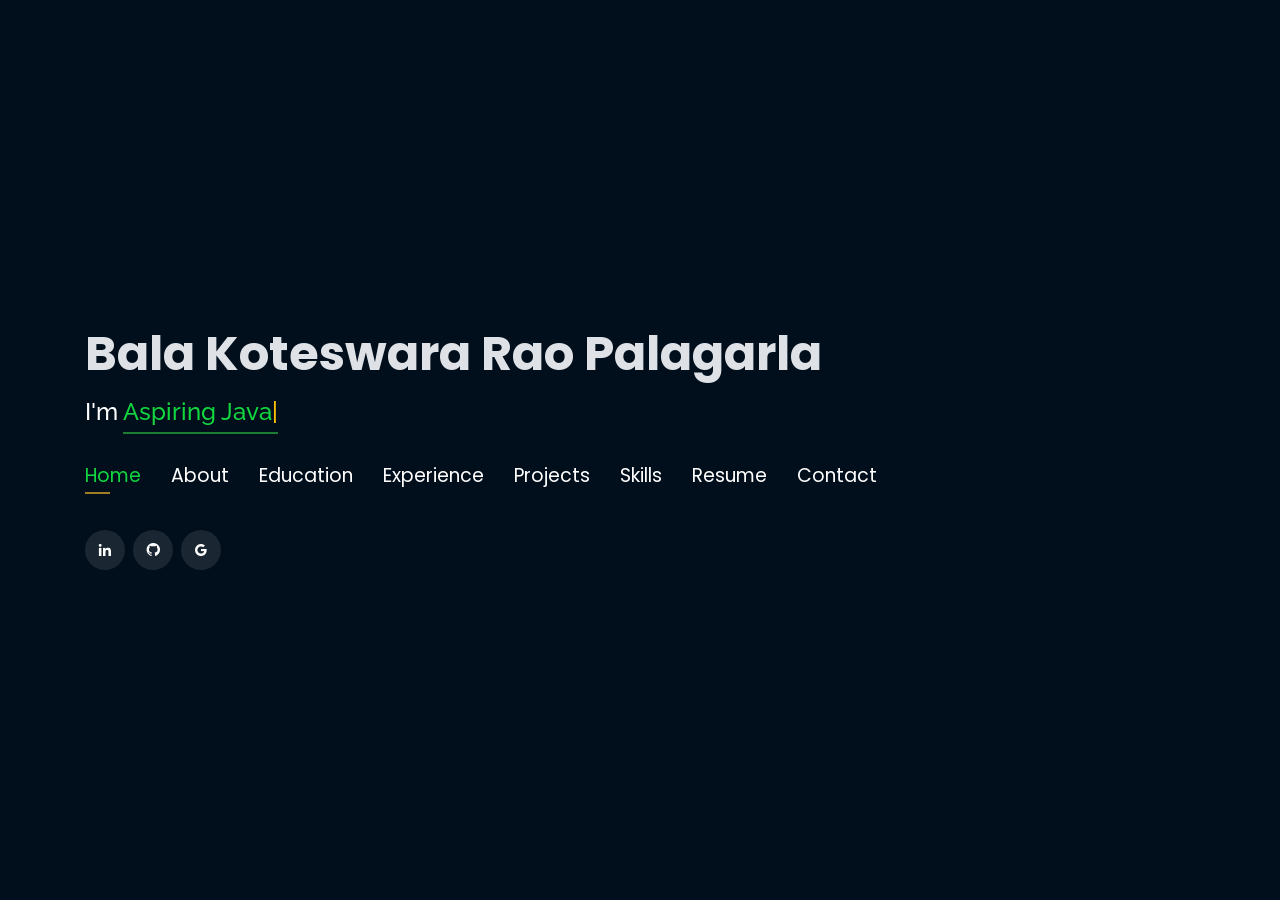
==== index.html @ b9db19ae "Initial commit - Clean version without old contributors" ====
<!DOCTYPE html>
<html lang="en">

<head>
  <!-- Google Tag Manager -->
  <script>(function(w,d,s,l,i){w[l]=w[l]||[];w[l].push({'gtm.start':
  new Date().getTime(),event:'gtm.js'});var f=d.getElementsByTagName(s)[0],
  j=d.createElement(s),dl=l!='dataLayer'?'&l='+l:'';j.async=true;j.src=
  'https://www.googletagmanager.com/gtm.js?id='+i+dl;f.parentNode.insertBefore(j,f);
  })(window,document,'script','dataLayer','GTM-5BB8W2X');</script>
  <!-- End Google Tag Manager -->
  <link rel="icon" type="image/png" href="/favicon.png"/>
  <meta charset="utf-8">
  <meta content="width=device-width, initial-scale=1.0" name="viewport">

  <title>Personal Portfolio</title>
  <meta content="" name="descriptison">
  <meta content="" name="keywords">

  <!-- Google Fonts -->
  <link href="https://fonts.googleapis.com/css?family=Open+Sans:300,300i,400,400i,600,600i,700,700i|Raleway:300,300i,400,400i,500,500i,600,600i,700,700i|Poppins:300,300i,400,400i,500,500i,600,600i,700,700i" rel="stylesheet">

  <!-- Vendor CSS Files -->
  <link href="assets/vendor/bootstrap/css/bootstrap.min.css" rel="stylesheet">
  <link href="assets/vendor/icofont/icofont.min.css" rel="stylesheet">
  <link href="assets/vendor/remixicon/remixicon.css" rel="stylesheet">
  <link href="assets/vendor/owl.carousel/assets/owl.carousel.min.css" rel="stylesheet">
  <link href="assets/vendor/boxicons/css/boxicons.min.css" rel="stylesheet">
  <link href="assets/vendor/venobox/venobox.css" rel="stylesheet">

  <!-- Template Main CSS File -->
  <link href="assets/css/style.css" rel="stylesheet">


  <!-- Global site tag (gtag.js) - Google Analytics -->
  <script async src="https://www.googletagmanager.com/gtag/js?id=UA-169007209-3"></script>
  <script>
    window.dataLayer = window.dataLayer || [];
    function gtag(){dataLayer.push(arguments);}
    gtag('js', new Date());

    gtag('config', 'UA-169007209-3');
  </script>



  <!-- =======================================================
  * Template Name: Personal - v2.1.0
  * Template URL: https://bootstrapmade.com/personal-free-resume-bootstrap-template/
  * Author: BootstrapMade.com
  * License: https://bootstrapmade.com/license/
  ======================================================== -->
</head>

<body>
  
  <!-- Google Tag Manager (noscript) -->
  <noscript><iframe src="https://www.googletagmanager.com/ns.html?id=GTM-5BB8W2X"
  height="0" width="0" style="display:none;visibility:hidden"></iframe></noscript>
  <!-- End Google Tag Manager (noscript) -->
  <!-- ======= Header ======= -->
  <header id="header" class="header-tops">

    <div class="container">

      <h1><a href="index.html">Bala Koteswara Rao Palagarla</a></h1>
      <h2 style="color:#fff">I'm <span class="typing" style="color:#12D640"></span></h2>
      <nav class="nav-menu d-none d-lg-block">
        <ul>
          <li class="active"><a href="#header"> <span>Home</span></a></li>
          <li><a href="#about"><span>About</span></a></li>
          <li><a href="#education"> <span>Education</span></a></li>
          <li><a href="#experience"> <span>Experience</span></a></li>
<!--          <li><a href="#projects"> <span>Projects</span></a></li>-->
          <li><a href="#portfolio"> <span>Projects</span></a></li>
          <li><a href="#skills"> <span>Skills</span></a></li>
          <li><a href="https://drive.google.com/file/d/1G2jjjucee0JtPGE12SEcfEKiqwDqKJsx/view?usp=drive_link" target="_blank"> <span>Resume</span></a></li>
          <!-- <li><a href="#links"> <span>Resume & Links</span></a></li> -->
          <li><a href="#contacts"> <span>Contact</span></a></li>

        </ul>
      </nav><!-- .nav-menu -->

      <div class="social-links">
          <a href="https://www.linkedin.com/in/bala-koteswara-rao-palagarla-29495b285/" target="_blank" class="linkedin"><i class="bx bxl-linkedin"></i></a>
          <a href="https://github.com/BalaKodes" target="_blank" class="github"><i class="bx bxl-github"></i></a>
          <a href="mailto:balakoteswararao2320@gmail.com" target="_blank" class="google"><i class="bx bxl-google"></i></a>

      </div>

    </div>
  </header><!-- End Header -->

  <!-- ======= About Section ======= -->
  <section id="about" class="about">

    <!-- ======= About Me ======= -->
    <div class="about-me container">
  <div class="section-title">
    <h2>About Me</h2>
  </div>

  <div class="row align-items-center">
    <div class="col-lg-4 text-center" data-aos="fade-right">
      <img src="assets/img/Image.jpg" class="img-fluid rounded-circle shadow" alt="Profile Image" style="width: 250px; height: 250px; object-fit: contain; object-position: center; background-color: #fff;">
    </div>

    <div class="col-lg-8 pt-4 pt-lg-0 content" data-aos="fade-left">
      <p style="font-size: 16px; line-height: 1.7; color: #faf8f8;">
        I'm a passionate and dedicated aspiring <strong>Java Developer</strong> with a solid foundation in backend technologies like
        <strong>Java, JDBC, Hibernate, Spring Boot</strong>, and <strong>MySQL</strong>. I enjoy building clean, maintainable, and scalable backend systems.
        With hands-on experience through real-world projects, I am eager to learn, grow, and contribute to impactful software solutions.
      </p>

      <div class="row">
        <div class="col-lg-6">
          <ul style="list-style: none; padding-left: 0;">
            <li><i class="icofont-rounded-right"></i> <strong>Birthday:</strong> 25 June 2001</li>
            <li><i class="icofont-rounded-right"></i> <strong>Phone:</strong> +91 9392973711</li>
          </ul>
        </div>

        <div class="col-lg-6">
          <ul style="list-style: none; padding-left: 0;">
            <li><i class="icofont-rounded-right"></i> <strong>City:</strong> Bengaluru, Karnataka</li>
            <li><i class="icofont-rounded-right"></i> <strong>Email:</strong>balakoteswararao2320@gmail.com</li>
          </ul>
        </div>
      </div>
    </div>
  </div>
</div>

    </div><!-- End About Me -->

    <!-- ======= Interests ======= -->
    <div class="interests container">

      <div class="section-title">
        <h2>Interests</h2>
      </div>

      <div class="row">
        <div class="col-lg-3 col-md-4">
          <div class="icon-box">
            <i class="ri-global-line" style="color: #ffbb2c;"></i>
            <h3>Java Development</h3>
          </div>
        </div>
        <div class="col-lg-3 col-md-4 mt-4 mt-md-0">
          <div class="icon-box">
            <i class="ri-database-2-line" style="color: #5578ff;"></i>
            <h3>Software Development</h3>
          </div>
        </div>
        <!-- <div class="col-lg-3 col-md-4 mt-4 mt-md-0">
          <div class="icon-box">
            <i class="ri-camera-3-line" style="color: #e80368;"></i>
            <h3>Computer Vision</h3>
          </div>
        </div>
        <div class="col-lg-3 col-md-4 mt-4 mt-lg-0">
          <div class="icon-box">
            <i class="ri-english-input" style="color: #1c7d32;"></i>
            <h3>Natural Language Processing</h3>
          </div>
        </div> -->
        <div class="col-lg-3 col-md-4 mt-4 mt-md-0">
          <div class="icon-box">
            <i class="ri-code-s-slash-fill" style="color: #28a745;"></i>
            <h3>Software Engineering</h3>
          </div>
        </div>
        
      </div>

    </div><!-- End Interests -->
  </section><!-- End About Section -->

  <!-- ======= Education and Certification Section ======= -->
<section id="education" class="services">
  <div class="container">

    <!-- Education -->
    <div class="section-title">
      <h2>Education</h2>
    </div>

    <div class="row">
      <!-- Card 1 -->
      <div class="col-md-4 text-center mb-4" data-aos="fade-up">
        <div style="background: #fff; padding: 15px; border-radius: 0px; height: 100%;">
          <img src="assets/img/education/clg.png" class="img-fluid" style="width: 100%; height: 180px; object-fit: cover;" alt="College">
          <p class="mt-3" style="color: #000;"><strong>B.Tech (Bachelor of Technology) </strong></p>
          <p class="mt-3" style="color: #000;"><strong>Computer Science and Engineering</strong></p>
          <h5 style="color: #555;"><em>December 2020 - April 2024</em></h5>
          <h5 style="color: #555;">CGPA - 8.46</h5>

        </div>
      </div>

      <!-- Card 2 -->
      <div class="col-md-4 text-center mb-4" data-aos="fade-up" data-aos-delay="100">
        <div style="background: #fff; padding: 15px; border-radius: 0px; height: 100%;">
          <img src="assets/img/education/clg1.jpeg" class="img-fluid" style="width: 100%; height: 180px; object-fit: contain;" alt="Intermediate">
          <p class="mt-3" style="color: #000;"><strong>Intermediate (M.P.C)</strong></p>
          <h5 style="color: #555;"><em>June 2018 - March 2020</em></h5>
          <h5 style="color: #555;">CGPA - 9.88</h5>
        </div>
      </div>

      <!-- Card 3 -->
      <div class="col-md-4 text-center mb-4" data-aos="fade-up" data-aos-delay="200">
        <div style="background: #fff; padding: 15px; border-radius: 0px; height: 100%;">
          <img src="assets/img/education/clg1.jpeg" class="img-fluid" style="width: 100%; height: 180px; object-fit: contain;" alt="SSC">
          <p class="mt-3" style="color: #000;"><strong>SSC (Secondary School Certificate)</strong></p>
          <h5 style="color: #555;"><em>June 2017 - April 2018</em></h5>
          <h5 style="color: #555;">CGPA - 9.8</h5>

        </div>
      </div>
    </div>

    <!-- Certifications -->
    <div class="section-title" style="margin-top: 40px;">
      <h2>Certifications</h2>
    </div>

    <div class="row">

      <!-- Certificate 1 -->
      <div class="col-md-4 text-center mb-4 portfolio-item" data-aos="fade-up">
        <div class="portfolio-wrap">
          <a href="assets/img/certification/java.jpg" data-gallery="portfolioGallery" class="portfolio-lightbox" title="Programming in Java">
            <img src="assets/img/certification/java.jpg" class="img-fluid" style="height: 250px; object-fit: fill; border-radius: 8px;" alt="Java">
          </a>
          <div class="portfolio-info mt-2 text-white">
            <h5>Programming in Java</h5>
            <a href="https://drive.google.com/file/d/1TrNQzLOGY6zlxm4_BhvYp9Ltz7P9DrVZ/view?usp=drivesdk" target="_blank">
              <i class="bx bx-link"></i> View Certificate
            </a>
          </div>
        </div>
      </div>

      <!-- Certificate 2 -->
      <div class="col-md-4 text-center mb-4 portfolio-item" data-aos="fade-up" data-aos-delay="100">
        <div class="portfolio-wrap">
          <a href="assets/img/certification/Programming in java Great Learning.jpg" data-gallery="portfolioGallery" class="portfolio-lightbox" title="Java Programming">
            <img src="assets/img/certification/Programming in java Great Learning.jpg" class="img-fluid" style="height: 250px; object-fit: fill; border-radius: 8px;" alt="Java GL">
          </a>
          <div class="portfolio-info mt-2 text-white">
            <h5>Java Programming</h5>
            <a href="https://drive.google.com/file/d/1U56uJZMy3L2K1tj7Xk6etFAr9qC-Yf2d/view?usp=sharing" target="_blank">
              <i class="bx bx-link"></i> View Certificate
            </a>
          </div>
        </div>
      </div>

      <!-- Certificate 3 -->
      <div class="col-md-4 text-center mb-4 portfolio-item" data-aos="fade-up" data-aos-delay="200">
        <div class="portfolio-wrap">
          <a href="assets/img/certification/KodNestCertificate.jpg" data-gallery="portfolioGallery" class="portfolio-lightbox" title="Full Stack Developer Intern">
            <img src="assets/img/certification/KodNestCertificate.jpg" class="img-fluid" style="height: 250px; object-fit: fill; border-radius: 8px;" alt="KodNest">
          </a>
          <div class="portfolio-info mt-2 text-white">
            <h5>Full Stack Developer Intern</h5>
            <a href="https://drive.google.com/file/d/1mhy_S0jfV5q4jwd1t3SdJDpvKLflbIU3/view?usp=drivesdk" target="_blank">
              <i class="bx bx-link"></i> View Certificate
            </a>
          </div>
        </div>
      </div>

    </div>
  </div>
</section>
<!-- ======= End Section ======= -->


  <!-- Start Experience Section -->

  <section id="experience" class="services">
    <div class="container">
      <div class="section-title">
        <h2>Experience</h2>
      </div>
      <div class="row">
          <div class="col-lg-12" data-aos="fade-up">
              <div class="col-md-12 mt-4 mt-md-0 icon-box" data-aos="fade-up" data-aos-delay="100">
                <h4 style="text-align:left;"><a href="https://www.kodnest.com/" style="color:#12d640">KodNest Technologies</a><br> </h4>
                <h5 style="text-align:left;">June 2024 - March 2025</h5>
                <p style="text-align:left;color:#fff"><em><strong> Java Full Stack Developer Intern </strong></em></p><br>
                <ul style="text-align:left;">
                  <li>I completed a Full Stack Java Development internship at KodNest Technologies, where I gained hands-on experience in building full-stack applications using Java technologies.</li><br>
                  <li>During the internship, I worked extensively with Core Java, JDBC, Hibernate, Spring Boot, and MySQL to develop backend systems and implement CRUD operations.</li><br>
                  <li> I also learned to design and test RESTful APIs using Spring Boot and the Postman tool.</li><br>
                  <li>On the frontend side, I practiced web development using HTML and CSS integrating user interfaces with backend services. </li><br>
                  <li>I became proficient with development and testing tools such as Eclipse IDE, Visual Studio Code, and Postman, which helped streamline the development and debugging process.</li><br>
                </ul>
              </div>

              <!-- <div class="col-md-12 mt-4 mt-md-0 icon-box" data-aos="fade-up" data-aos-delay="100">
                <h4 style="text-align:left;"><a href="https://www.augmenify.com/" style="color:#12d640">Augmenify Infotech Pvt. Ltd.</a><br> </h4>
                <h5 style="text-align:left;">August 2020 - November 2020</h5>
                <p style="text-align:left;color:#fff"><em>Backend Developer</em></p>
                <ul style="text-align:left;">
                  <li>Documented and coded server‑less web application for the hotel industry and designed REST API using Flask‑based JWT authentication.</li>
                  <li>Redeveloped an existing system to support customer account management, scheduling, and time tracking; enabled dynamic API calls with the help of Amazon API Gateway, AWS Lambda, and DynamoDB.</li>
                </ul>
              </div> -->
              

            </div>
          </div>
        </div>
    </div>
  </section>

  <!-- End Experience Section -->


  <!-- Start Project Section -->

  <section id="portfolio" class="portfolio">
    <div class="container">

      <div class="section-title">
        <h2>Projects</h2>
      </div>

      <div class="row">
        <div class="col-lg-12 d-flex justify-content-center">
          <ul id="portfolio-flters">
            <li data-filter="*" class="filter-active">All</li>
            <li data-filter=".filter-app">Web-App</li>
            <!-- <li data-filter=".filter-project">Project</li> -->
          </ul>
        </div>
      </div>

      <div class="row portfolio-container">

        <div class="col-lg-4 col-md-6 portfolio-item filter-app">
          <center><h4>SalesSavvy (e-commerce) </h4></center>
          <div class="portfolio-wrap">
            <img src="assets/img/project/e-com.jpeg" class="img-fluid" alt="">
            <div class="portfolio-info">
              
              <div class="portfolio-links">
                <a href="projects/salessavvy.html" data-gall="portfolioDetailsGallery" data-vbtype="iframe" class="venobox" title="Project Details"><i class="bx bx-info-circle"></i></a>
              </div>
            </div>
          </div>
        </div>

        <div class="col-lg-4 col-md-6 portfolio-item filter-app">
          <center><h4>JobFinder – Opportunities</h4></center>
          <div class="portfolio-wrap">
            <img src="assets/img/project/job.jpg" class="img-fluid" alt="">
            <div class="portfolio-info">
              
              <div class="portfolio-links">
                <a href="projects/job.html" data-gall="portfolioDetailsGallery" data-vbtype="iframe" class="venobox" title="Project Details"><i class="bx bx-info-circle"></i></a>
              </div>
            </div>
          </div>
        </div>

        <div class="col-lg-4 col-md-6 portfolio-item filter-app">
         <center><h4 style="white-space: nowrap; overflow: hidden; text-overflow: ellipsis; width: 100%;">
          Smart & Secured Online Voting System Using BlockChain Technology
          </h4>
         </center>
          <div class="portfolio-wrap">
            <img src="assets/img/project/bct.jpg" class="img-fluid" alt="">
            <div class="portfolio-info">
              
              <div class="portfolio-links">
                <a href="projects/blockchain.html" data-gall="portfolioDetailsGallery" data-vbtype="iframe" class="venobox" title="Project Details"><i class="bx bx-info-circle"></i></a>
              </div>
            </div>
          </div>
        </div>

        <div class="col-lg-4 col-md-6 portfolio-item filter-app">
          <center><h4>Student Management System</h4></center>
          <div class="portfolio-wrap">
            <img src="assets/img/project/sms.png" class="img-fluid" alt="">
            <div class="portfolio-info">
              
              <div class="portfolio-links">
                <a href="projects/sms.html" data-gall="portfolioDetailsGallery" data-vbtype="iframe" class="venobox" title="Project Details"><i class="bx bx-info-circle"></i></a>
              </div>
            </div>
          </div>
        </div>

        <div class="col-lg-4 col-md-6 portfolio-item filter-app">
          <center><h4>ToDo Application</h4></center>
          <div class="portfolio-wrap">
            <img src="assets/img/project/todo.png" class="img-fluid" alt="">
            <div class="portfolio-info">
              
              <div class="portfolio-links">
                <a href="projects/todo.html" data-gall="portfolioDetailsGallery" data-vbtype="iframe" class="venobox" title="Project Details"><i class="bx bx-info-circle"></i></a>
              </div>
            </div>
          </div>
        </div>

        <div class="col-lg-4 col-md-6 portfolio-item filter-app">
          <center><h4>Web Calculator</h4></center>
          <div class="portfolio-wrap">
            <img src="assets/img/project/calci.png" class="img-fluid" alt="">
            <div class="portfolio-info">
              
              <div class="portfolio-links">
                <a href="projects/calci.html" data-gall="portfolioDetailsGallery" data-vbtype="iframe" class="venobox" title="Project Details"><i class="bx bx-info-circle"></i></a>
              </div>
            </div>
          </div>
        </div>

        <div class="col-lg-4 col-md-6 portfolio-item filter-app">
          <center><h4>LibraryManagementSystem</h4></center>
          <div class="portfolio-wrap">
            <img src="assets/img/project/lms.jpg" class="img-fluid" alt="">
            <div class="portfolio-info">
              
              <div class="portfolio-links">
                <a href="projects/lms.html" data-gall="portfolioDetailsGallery" data-vbtype="iframe" class="venobox" title="Project Details"><i class="bx bx-info-circle"></i></a>
              </div>
            </div>
          </div>
        </div>

      </div>
    </div>
  </section>

  <!-- End Project Section -->

  <!-- Start Skills Section -->

  <section id="skills" class="services">
    <div class="container">
      <div class="section-title">
        <h2>Skills</h2>
      </div>
      <div class="row">
        <div class="col-lg-12" data-aos="fade-up">
          <div class="col-md-12 mt-4 mt-md-0 icon-box" data-aos="fade-up" data-aos-delay="100" style="background:#fff; padding: 25px;">
            <h4 style="text-align:left;color:#09203a; margin-bottom: 55px;">Languages and Databases</h4>
              <div class="d-flex justify-content-between align-items-center flex-wrap">
                <img src="https://www.vectorlogo.zone/logos/java/java-ar21.svg" alt="Java" height="60">
                <img src="https://www.vectorlogo.zone/logos/w3_html5/w3_html5-ar21.svg" alt="HTML5" height="60">
                <img src="https://www.vectorlogo.zone/logos/w3_css/w3_css-ar21~old.svg" alt="CSS3" height="60">
                <img src="https://www.vectorlogo.zone/logos/mysql/mysql-horizontal.svg" alt="MySQL" height="60">
                 <!-- <img src="https://www.vectorlogo.zone/logos/mysql/mysql-horizontal.svg" alt="MySQL" height="60"> -->
              </div>
          </div>

            <div class="col-md-12 mt-4 mt-md-0 icon-box" data-aos="fade-up" data-aos-delay="100" style="background:#fff; padding: 10px 15px;">
              <h4 style="text-align:left; color:#09203a;">Java Frameworks & Technologies</h4>
              <div style="display: flex; justify-content: space-evenly; align-items: center; flex-wrap: nowrap; overflow-x: auto; padding: 20px 0;">
                <img src="https://www.vectorlogo.zone/logos/hibernate/hibernate-ar21.svg" alt="Hibernate" height="80" width="150">
                <img src="https://www.vectorlogo.zone/logos/springio/springio-ar21.svg" alt="Spring" height="80" width="150">
                <img src="assets/img/tools/jdbc.png" alt="JDBC" height="80" width="150"> <!-- Ensure this path is correct -->
                <!-- <img src="assets/img/tools/jdbc.png" alt="JDBC" height="80" width="150"> Ensure this path is correct -->
              </div>
            </div>


          <div class="col-md-12 mt-4 mt-md-0 icon-box" data-aos="fade-up" data-aos-delay="100" style="background:#fff; padding: 10px 15px;">
            <h4 style="text-align:left; color:#09203a;">Tools</h4>
        
            <div style="display: flex; justify-content: space-evenly; align-items: center; flex-wrap: nowrap; overflow-x: auto; padding: 20px 0;">
              <img src="https://www.vectorlogo.zone/logos/eclipse/eclipse-ar21.svg" alt="Eclipse" height="80" width="150">
              <img src="https://www.vectorlogo.zone/logos/visualstudio_code/visualstudio_code-ar21.svg" alt="VS Code" height="80" width="150">
              <img src="https://www.vectorlogo.zone/logos/getpostman/getpostman-ar21.svg" alt="Postman" height="80" width="150">
              <!-- Add more logos below -->
              <!-- <img src="https://www.vectorlogo.zone/logos/git-scm/git-scm-ar21.svg" alt="Git" height="80" width="150"> -->
            </div>
          </div>
        </div>
      </div>
    </div>
  </section>

  <!-- End Skills Section -->

  <!-- Start Links section -->
<section id="links" class="services">
  <div class="container">
    <div class="section-title">
      <h2>Resume & Links</h2>
    </div>
    <div class="row">
      <div class="col-md-3 mt-4 mt-md-0 icon-box" data-aos="fade-up" data-aos-delay="100">
        <a href="https://drive.google.com/file/d/1G2jjjucee0JtPGE12SEcfEKiqwDqKJsx/view?usp=drive_link" target="_blank">
          <div class="icon"><i class="icofont-page"></i></div>
        </a>
        <h4 class="title">
          <a href="https://drive.google.com/file/d/1G2jjjucee0JtPGE12SEcfEKiqwDqKJsx/view?usp=drive_link" target="_blank">Resume</a>
        </h4>
        <p class="description" style="color:#fff;">The link contains downloadable resume</p>
      </div>
    </div>
  </div>
</section>
<!-- End Links Section -->

  <!-- Start Contact Section -->

  <section id="contacts" class="contact">
    <div class="container">

      <div class="section-title">
        <h2>Contact</h2>
      </div>

      <div class="row mt-2">

        <div class="col-md-6 d-flex align-items-stretch">
          <div class="info-box">
            <i class="bx bx-map"></i>
            <h3>My Address</h3>
            <p>13/5, 9th Main Rd, KEB Colony, New Gurappana Palya, 1st Stage, BTM Layout</p>
            <p>Bengaluru</p>
            <p>Karnataka 560029</p>
          </div>
        </div>

        <div class="col-md-6 mt-4 mt-md-0 d-flex align-items-stretch">
          <div class="info-box">
            <i class="bx bx-share-alt"></i>
            <h3>Social Profiles</h3>
            <div class="social-links">
              <a href="https://www.linkedin.com/in/bala-koteswara-rao-palagarla-29495b285/" target="_blank" class="linkedin"><i class="bx bxl-linkedin"></i></a>
              <a href="https://github.com/BalaKodes" target="_blank" class="github"><i class="bx bxl-github"></i></a>
              <a href="mailto: balakoteswararao2320@gmail.com" target="_blank" class="google"><i class="bx bxl-google"></i></a>

            </div>
          </div>
        </div>

        <div class="col-md-6 mt-4 d-flex align-items-stretch">
          <div class="info-box">
            <i class="bx bx-envelope"></i>
            <h3>Email</h3>
            <p>balakoteswararao2320@gmail.com</p>
            <!-- <p>pkraja@asu.edu</p> -->
          </div>
        </div>
        <div class="col-md-6 mt-4 d-flex align-items-stretch">
          <div class="info-box">
            <i class="bx bx-phone-call"></i>
            <h3>Contact</h3>
            <p>+91 9392973711</p>
          </div>
        </div>
      </div>
      <!-- <div id="sfczmlqxr5caww28rswrt8849ghbekgnh3j" ></div><script type="text/javascript" src="https://counter1.stat.ovh/private/counter.js?c=zmlqxr5caww28rswrt8849ghbekgnh3j&down=async" async></script><noscript><a href="https://www.freecounterstat.com" title="free web counter"><img src="https://counter1.stat.ovh/private/freecounterstat.php?c=zmlqxr5caww28rswrt8849ghbekgnh3j" border="0" title="free web counter" alt="free web counter" style="visibility: none;"></a></noscript> -->
    </div>
  </section>

  <!-- End Contact Section -->

  <!-- Vendor JS Files -->
  <script src="assets/vendor/jquery/jquery.min.js"></script>
  <script src="assets/vendor/bootstrap/js/bootstrap.bundle.min.js"></script>
  <script src="assets/vendor/jquery.easing/jquery.easing.min.js"></script>
  <script src="assets/vendor/php-email-form/validate.js"></script>
  <script src="assets/vendor/waypoints/jquery.waypoints.min.js"></script>
  <script src="assets/vendor/counterup/counterup.min.js"></script>
  <script src="assets/vendor/owl.carousel/owl.carousel.min.js"></script>
  <script src="assets/vendor/isotope-layout/isotope.pkgd.min.js"></script>
  <script src="assets/vendor/venobox/venobox.min.js"></script>
  <script src="assets/vendor/typed.js/typed.min.js"></script>
  <script type="text/javascript">
   var typed = new Typed('.typing', {
  strings: [
    "Aspiring Java Developer - Java | JDBC | Hibernate | Spring Framework | MySQL",
    "Aspiring Software Engineer", 
    "Aspiring Software Developer",
    "Open to Opportunities",
    // "Eager to Build Real-World Projects",
    "Eager to learn and Grow"
  ],
    loop: true,
    typeSpeed: 65,
    backSpeed: 65
  });
  </script>

  <!-- Template Main JS File -->
  <script src="assets/js/main.js"></script>

</body>

</html>
---- assets/css/style.css ----
/**
* Template Name: Personal - v2.1.0
* Template URL: https://bootstrapmade.com/personal-free-resume-bootstrap-template/
* Author: BootstrapMade.com
* License: https://bootstrapmade.com/license/
*/

/*--------------------------------------------------------------
# General
--------------------------------------------------------------*/
body {
  font-family: "Open Sans", sans-serif;
  color: #fff;
  position: relative;
  background: transparent;
}

body::before {
  content: "";
  position: fixed;
  background: #010e1b;
  background-size: cover;
  left: 0;
  right: 0;
  top: 0;
  height: 100vh;
}

@media (min-width: 1024px) {
  body::before {
    background-attachment: fixed;
  }
}

a {
  color: #12d640;
}

a:hover {
  color: #12d640;
  text-decoration: none;
}

h1, h2, h3, h4, h5, h6 {
  font-family: "Raleway", sans-serif;
}

/*--------------------------------------------------------------
# Header
--------------------------------------------------------------*/
#header {
  transition: ease-in-out 0s;
  position: relative;
  height: 100vh;
  display: flex;
  align-items: center;
  z-index: 997;
  overflow-y: auto;
}

#header * {
  transition: ease-in-out 0s;
}

#header h1 {
  font-size: 48px;
  margin-top: 0px;
  padding: 0;
  line-height: 1;
  font-weight: 700;
  font-family: "Poppins", sans-serif;
}

#header h1 a, #header h1 a:hover {
  color: #dee2e6;
  line-height: 1;
  display: inline-block;
}

#header h2 {
  font-size: 24px;
  margin-top: 20px;
  color: #12d640;
}

#header h2 span {
  color: #ffc107;
  border-bottom: 2px solid #1c7d32;
  padding-bottom: 6px;
}

#header img {
  padding: 0;
  margin: 0;
}

#header .social-links {
  margin-top: 40px;
  display: flex;
}

#header .social-links a {
  font-size: 16px;
  display: flex;
  justify-content: center;
  align-items: center;
  background: rgba(255, 255, 255, 0.1);
  color: #fff;
  line-height: 1;
  margin-right: 8px;
  border-radius: 50%;
  width: 40px;
  height: 40px;
}

#header .social-links a:hover {
  background: #1c7d32;
}

@media (max-width: 992px) {
  #header h1 {
    font-size: 36px;
  }
  #header h2 {
    font-size: 20px;
    line-height: 30px;
  }
  #header .social-links {
    margin-top: 15px;
  }
  #header .container {
    display: flex;
    flex-direction: column;
    align-items: center;
  }
}

/*--------------------------------------------------------------
# Navigation Menu
--------------------------------------------------------------*/
/* Desktop Navigation */
.nav-menu {
  margin-top: 35px;
}

.nav-menu ul {
  display: flex;
  margin: 0;
  padding: 0;
  list-style: none;
}

.nav-menu li + li {
  margin-left: 30px;
}

.nav-menu a {
  display: block;
  position: relative;
  color: #fff;
  font-size: 19px;
  font-family: "Poppins", sans-serif;
  font-weight: 400;
}

.nav-menu a:before {
  content: "";
  position: absolute;
  width: 0;
  height: 2px;
  bottom: -4px;
  left: 0;
  background-color: #9e7f25;
  visibility: hidden;
  width: 0px;
  transition: all 0.3s ease-in-out 0s;
}

.nav-menu a:hover:before, .nav-menu li:hover > a:before, .nav-menu .active > a:before {
  visibility: visible;
  width: 25px;
}

.nav-menu a:hover, .nav-menu .active > a, .nav-menu li:hover > a {
  color: #12d640;
  text-decoration: none;
}

/* Mobile Navigation */
.mobile-nav-toggle {
  position: fixed;
  right: 15px;
  top: 15px;
  z-index: 9998;
  border: 0;
  background: none;
  font-size: 24px;
  transition: all 0.4s;
  outline: none !important;
  line-height: 1;
  cursor: pointer;
  text-align: right;
}

.mobile-nav-toggle i {
  color: #fff;
}

.mobile-nav {
  position: fixed;
  top: 55px;
  right: 15px;
  bottom: 15px;
  left: 15px;
  z-index: 9999;
  overflow-y: auto;
  background: rgba(0, 0, 0, 0.7);
  transition: ease-in-out 0s;
  opacity: 0;
  visibility: hidden;
  border-radius: 10px;
  padding: 10px 0;
  border: 2px solid rgba(255, 255, 255, 0.12);
}

.mobile-nav * {
  margin: 0;
  padding: 0;
  list-style: none;
}

.mobile-nav a {
  display: block;
  position: relative;
  color: #fff;
  padding: 10px 20px;
  font-weight: 500;
  outline: none;
}

.mobile-nav a:hover, .mobile-nav .active > a, .mobile-nav li:hover > a {
  color: #1c7d32;
  text-decoration: none;
}

.mobile-nav-overly {
  width: 100%;
  height: 100%;
  z-index: 9997;
  top: 0;
  left: 0;
  position: fixed;
  background: rgba(9, 9, 9, 0.6);
  overflow: hidden;
  display: none;
  transition: ease-in-out 0s;
}

.mobile-nav-active {
  overflow: hidden;
}

.mobile-nav-active .mobile-nav {
  opacity: 1;
  visibility: visible;
}

.mobile-nav-active .mobile-nav-toggle i {
  color: #fff;
}

/* Header Top */
#header.header-top {
  height: 90px;
  position: fixed;
  left: 0;
  top: 0;
  right: 0;
  background: #09203a;
}

#header.header-top .social-links, #header.header-top h2 {
  display: none;
}

#header.header-top h1 {
  margin-right: auto;
  font-size: 36px;
}

#header.header-top .container {
  display: flex;
  align-items: center;
}

#header.header-top .nav-menu {
  margin: 0;
}

@media (max-width: 768px) {
  #header.header-top {
    height: 60px;
  }
  #header.header-top h1 {
    font-size: 26px;
  }
}

/*--------------------------------------------------------------
# Sections General
--------------------------------------------------------------*/
section {
  overflow: hidden;
  position: absolute;
  width: 100%;
  top: 140px;
  bottom: 100%;
  opacity: 0;
  z-index: 2;
}

section.section-show {
  top: 70px;
  bottom: auto;
  opacity: 1;
  padding-bottom: 0px;
}

section .container {
  background: rgba(0, 0, 0, 0);
  padding: 30px;
}

@media (max-width: 768px) {
  section {
    top: 120px;
  }
  section.section-show {
    top: 80px;
  }
}

.section-title h2 {
  font-size: 14px;
  font-weight: 500;
  padding: 0;
  line-height: 1px;
  margin: 0 0 20px 0;
  letter-spacing: 2px;
  text-transform: uppercase;
  color: #dee2e6;
  font-family: "Poppins", sans-serif;
}

.section-title h2::after {
  content: "";
  width: 120px;
  height: 1px;
  display: inline-block;
  background: #dee2e6;
  margin: 4px 10px;
}

.section-title p {
  margin: 0;
  margin: -15px 0 15px 0;
  font-size: 36px;
  font-weight: 700;
  text-transform: uppercase;
  font-family: "Poppins", sans-serif;
  color: #fff;
}

/*--------------------------------------------------------------
# About
--------------------------------------------------------------*/
.about-me .content h3 {
  font-weight: 700;
  font-size: 26px;
  color: #1c7d32;
}

.about-me .content ul {
  list-style: none;
  padding: 0;
}

.about-me .content ul li {
  padding-bottom: 10px;
}

.about-me .content ul i {
  font-size: 20px;
  padding-right: 2px;
  color: #1c7d32;
}

.about-me .content p:last-child {
  margin-bottom: 0;
}

/*--------------------------------------------------------------
# Counts
--------------------------------------------------------------*/
.counts {
  padding: 70px 0 60px;
}

.counts .count-box {
  padding: 30px 30px 25px 30px;
  width: 100%;
  position: relative;
  text-align: center;
  background: rgba(255, 255, 255, 0.08);
}

.counts .count-box i {
  position: absolute;
  top: -25px;
  left: 50%;
  transform: translateX(-50%);
  font-size: 24px;
  background: rgba(255, 255, 255, 0.1);
  padding: 12px;
  color: #1c7d32;
  border-radius: 50px;
}

.counts .count-box span {
  font-size: 36px;
  display: block;
  font-weight: 600;
  color: #fff;
}

.counts .count-box p {
  padding: 0;
  margin: 0;
  font-family: "Raleway", sans-serif;
  font-size: 14px;
}

/*--------------------------------------------------------------
# Skills
--------------------------------------------------------------*/
.skills .progress {
  height: 50px;
  display: block;
  background: none;
}

.skills .progress .skill {
  padding: 0;
  margin: 0 0 6px 0;
  text-transform: uppercase;
  display: block;
  font-weight: 600;
  font-family: "Poppins", sans-serif;
  color: #fff;
}

.skills .progress .skill .val {
  float: right;
  font-style: normal;
}

.skills .progress-bar-wrap {
  background: rgba(255, 255, 255, 0.15);
}

.skills .progress-bar {
  width: 1px;
  height: 10px;
  transition: .9s;
  background-color: #1c7d32;
}

/*--------------------------------------------------------------
# Interests
--------------------------------------------------------------*/
.interests .icon-box {
  display: flex;
  align-items: center;
  padding: 20px;
  background: #09203a;
  transition: ease-in-out 0.3s;
}


.interests .icon-box i {
  font-size: 32px;
  padding-right: 10px;
  line-height: 1;
}

.interests .icon-box h3 {
  font-weight: 700;
  margin: 0;
  padding: 0;
  line-height: 1;
  font-size: 16px;
  color: #fff;
}

.interests .icon-box:hover {
  background: #042b56eb;
}

/*--------------------------------------------------------------
# Testimonials
--------------------------------------------------------------*/
.testimonials .testimonial-item {
  box-sizing: content-box;
  min-height: 320px;
}

.testimonials .testimonial-item .testimonial-img {
  width: 90px;
  border-radius: 50%;
  margin: -40px 0 0 40px;
  position: relative;
  z-index: 2;
  border: 6px solid rgba(255, 255, 255, 0.12);
}

.testimonials .testimonial-item h3 {
  font-size: 18px;
  font-weight: bold;
  margin: 10px 0 5px 45px;
  color: #fff;
}

.testimonials .testimonial-item h4 {
  font-size: 14px;
  color: #999;
  margin: 0 0 0 45px;
}

.testimonials .testimonial-item .quote-icon-left, .testimonials .testimonial-item .quote-icon-right {
  color: rgba(255, 255, 255, 0.25);
  font-size: 26px;
}

.testimonials .testimonial-item .quote-icon-left {
  display: inline-block;
  left: -5px;
  position: relative;
}

.testimonials .testimonial-item .quote-icon-right {
  display: inline-block;
  right: -5px;
  position: relative;
  top: 10px;
}

.testimonials .testimonial-item p {
  font-style: italic;
  margin: 0 15px 0 15px;
  padding: 20px 20px 60px 20px;
  background: rgba(255, 255, 255, 0.1);
  position: relative;
  border-radius: 6px;
  position: relative;
  z-index: 1;
}

.testimonials .owl-nav, .testimonials .owl-dots {
  margin-top: 5px;
  text-align: center;
}

.testimonials .owl-dot {
  display: inline-block;
  margin: 0 5px;
  width: 12px;
  height: 12px;
  border-radius: 50%;
  background-color: rgba(255, 255, 255, 0.3) !important;
}

.testimonials .owl-dot.active {
  background-color: #1c7d32 !important;
}

@media (max-width: 767px) {
  .testimonials {
    margin: 30px 10px;
  }
}

/*--------------------------------------------------------------
# Resume
--------------------------------------------------------------*/
.resume .resume-title {
  font-size: 26px;
  font-weight: 700;
  margin-top: 20px;
  margin-bottom: 20px;
  color: #fff;
}

.resume .resume-item {
  padding: 0 0 20px 20px;
  margin-top: -2px;
  border-left: 2px solid rgba(255, 255, 255, 0.2);
  position: relative;
}

.resume .resume-item h4 {
  line-height: 18px;
  font-size: 18px;
  font-weight: 600;
  text-transform: uppercase;
  font-family: "Poppins", sans-serif;
  color: #1c7d32;
  margin-bottom: 10px;
}

.resume .resume-item h5 {
  font-size: 16px;
  background: rgba(255, 255, 255, 0.15);
  padding: 5px 15px;
  display: inline-block;
  font-weight: 600;
  margin-bottom: 10px;
}

.resume .resume-item ul {
  padding-left: 20px;
}

.resume .resume-item ul li {
  padding-bottom: 10px;
}

.resume .resume-item:last-child {
  padding-bottom: 0;
}

.resume .resume-item::before {
  content: "";
  position: absolute;
  width: 16px;
  height: 16px;
  border-radius: 50px;
  left: -9px;
  top: 0;
  background: #9e7f25;
  border: 2px solid #9e7f25;
}

/*--------------------------------------------------------------
# Services
--------------------------------------------------------------*/
.services .icon-box {
  text-align: center;
  background: #09203a;
  padding: 40px 40px;
  transition: all ease-in-out 0.3s;
  margin: 10px
}

.services .icon-box .icon {
  margin: 0 auto;
  width: 64px;
  height: 64px;
  background: #1c7d32;
  border-radius: 5px;
  transition: all .3s ease-out 0s;
  display: flex;
  align-items: center;
  justify-content: center;
  margin-bottom: 20px;
  transform-style: preserve-3d;
}

.services .icon-box .icon i {
  color: #fff;
  font-size: 28px;
}

.services .icon-box .icon::before {
  position: absolute;
  content: '';
  left: -8px;
  top: -8px;
  height: 100%;
  width: 100%;
  background: rgba(255, 255, 255, 0.15);
  border-radius: 5px;
  transition: all .3s ease-out 0s;
  transform: translateZ(-1px);
}

.services .icon-box h4 {
  font-weight: 700;
  margin-bottom: 15px;
  font-size: 24px;
}

.services .icon-box h4 a {
  color: #fff;
}

.services .icon-box p {
  line-height: 24px;
  font-size: 14px;
  margin-bottom: 0;
}

.services .icon-box:hover {
  background: #042e5f;
  border-color: #1c7d32;
}

.services .icon-box:hover .icon {
  background: #fff;
}

.services .icon-box:hover .icon i {
  color: #1c7d32;
}

.services .icon-box:hover .icon::before {
  background: #35e888;
}

.services .icon-box:hover h4 a, .services .icon-box:hover p {
  color: #12d640;
}

/*--------------------------------------------------------------
# Portfolio
--------------------------------------------------------------*/
.portfolio .portfolio-item {
  margin-bottom: 30px;
}

.portfolio #portfolio-flters {
  padding: 0;
  margin: 0 auto 15px auto;
  list-style: none;
  text-align: center;
  border-radius: 50px;
  padding: 2px 15px;
}

.portfolio #portfolio-flters li {
  cursor: pointer;
  display: inline-block;
  padding: 8px 16px 10px 16px;
  font-size: 14px;
  font-weight: 600;
  line-height: 1;
  text-transform: uppercase;
  color: #fff;
  background: rgba(255, 255, 255, 0.1);
  margin: 0 3px 10px 3px;
  transition: all 0.3s ease-in-out;
  border-radius: 4px;
}

.portfolio #portfolio-flters li:hover, .portfolio #portfolio-flters li.filter-active {
  background: #1c7d32;
}

.portfolio #portfolio-flters li:last-child {
  margin-right: 0;
}

.portfolio .portfolio-wrap {
  transition: 0.3s;
  position: relative;
  overflow: hidden;
  z-index: 1;
  background: rgba(0, 0, 0, 0.6);
}

.portfolio .portfolio-wrap::before {
  content: "";
  background: rgba(0, 0, 0, 0.6);
  position: absolute;
  left: 30px;
  right: 30px;
  top: 30px;
  bottom: 30px;
  transition: all ease-in-out 0.3s;
  z-index: 2;
  opacity: 0;
}

.portfolio .portfolio-wrap .portfolio-info {
  opacity: 0;
  position: absolute;
  top: 0;
  left: 0;
  right: 0;
  bottom: 0;
  text-align: center;
  z-index: 3;
  transition: all ease-in-out 0.3s;
  display: flex;
  flex-direction: column;
  justify-content: center;
  align-items: center;
}

.portfolio .portfolio-wrap .portfolio-info::before {
  display: block;
  content: "";
  width: 48px;
  height: 48px;
  position: absolute;
  top: 35px;
  left: 35px;
  border-top: 3px solid #fff;
  border-left: 3px solid #fff;
  transition: all 0.5s ease 0s;
  z-index: 9994;
}

.portfolio .portfolio-wrap .portfolio-info::after {
  display: block;
  content: "";
  width: 48px;
  height: 48px;
  position: absolute;
  bottom: 35px;
  right: 35px;
  border-bottom: 3px solid #fff;
  border-right: 3px solid #fff;
  transition: all 0.5s ease 0s;
  z-index: 9994;
}

.portfolio .portfolio-wrap .portfolio-info h4 {
  font-size: 20px;
  color: #fff;
  font-weight: 600;
}

.portfolio .portfolio-wrap .portfolio-info p {
  color: #ffffff;
  font-size: 14px;
  text-transform: uppercase;
  padding: 0;
  margin: 0;
}

.portfolio .portfolio-wrap .portfolio-links {
  text-align: center;
  z-index: 4;
}

.portfolio .portfolio-wrap .portfolio-links a {
  color: #fff;
  margin: 0 2px;
  font-size: 28px;
  display: inline-block;
  transition: 0.3s;
}

.portfolio .portfolio-wrap .portfolio-links a:hover {
  color: #63eda3;
}

.portfolio .portfolio-wrap:hover::before {
  top: 0;
  left: 0;
  right: 0;
  bottom: 0;
  opacity: 1;
}

.portfolio .portfolio-wrap:hover .portfolio-info {
  opacity: 1;
}

.portfolio .portfolio-wrap:hover .portfolio-info::before {
  top: 15px;
  left: 15px;
}

.portfolio .portfolio-wrap:hover .portfolio-info::after {
  bottom: 15px;
  right: 15px;
}

/*--------------------------------------------------------------
# Contact
--------------------------------------------------------------*/
.contact .info-box {
  color: #444444;
  padding: 20px;
  width: 100%;
  background: #09203a;
}

.contact .info-box i.bx {
  font-size: 24px;
  color: #dee2e6;
  border-radius: 50%;
  padding: 14px;
  float: left;
  background: rgba(255, 255, 255, 0.1);
}

.contact .info-box h3 {
  font-size: 20px;
  color: #28a745;
  font-weight: 700;
  margin: 10px 0 8px 68px;
}

.contact .info-box p {
  padding: 0;
  color: #fff;
  line-height: 24px;
  font-size: 14px;
  margin: 0 0 0 68px;
}

.contact .info-box .social-links {
  margin: 5px 0 0 68px;
  display: flex;
}

.contact .info-box .social-links a {
  font-size: 18px;
  display: inline-block;
  color: #fff;
  line-height: 1;
  margin-right: 12px;
  transition: 0.3s;
}

.contact .info-box .social-links a:hover {
  color: #12d640;
}

.contact .php-email-form {
  padding: 30px;
  background: rgba(255, 255, 255, 0.08);
}

.contact .php-email-form .validate {
  display: none;
  color: red;
  margin: 0 0 15px 0;
  font-weight: 400;
  font-size: 13px;
}

.contact .php-email-form .error-message {
  display: none;
  background: rgba(255, 255, 255, 0.08);
  background: #ed3c0d;
  text-align: center;
  padding: 15px;
  font-weight: 600;
}

.contact .php-email-form .sent-message {
  display: none;
  background: rgba(255, 255, 255, 0.08);
  background: #1c7d32;
  text-align: center;
  padding: 15px;
  font-weight: 600;
}

.contact .php-email-form .loading {
  display: none;
  background: rgba(255, 255, 255, 0.08);
  text-align: center;
  padding: 15px;
}

.contact .php-email-form .loading:before {
  content: "";
  display: inline-block;
  border-radius: 50%;
  width: 24px;
  height: 24px;
  margin: 0 10px -6px 0;
  border: 3px solid #1c7d32;
  border-top-color: #eee;
  -webkit-animation: animate-loading 1s linear infinite;
  animation: animate-loading 1s linear infinite;
}

.contact .php-email-form input, .contact .php-email-form textarea {
  border-radius: 0;
  box-shadow: none;
  font-size: 14px;
  background: rgba(255, 255, 255, 0.08);
  border: 0;
  transition: 0.3s;
  color: #fff;
}

.contact .php-email-form input:focus, .contact .php-email-form textarea:focus {
  background-color: rgba(255, 255, 255, 0.11);
}

.contact .php-email-form input::-webkit-input-placeholder, .contact .php-email-form textarea::-webkit-input-placeholder {
  color: rgba(255, 255, 255, 0.3);
  opacity: 1;
}

.contact .php-email-form input::-moz-placeholder, .contact .php-email-form textarea::-moz-placeholder {
  color: rgba(255, 255, 255, 0.3);
  opacity: 1;
}

.contact .php-email-form input:-ms-input-placeholder, .contact .php-email-form textarea:-ms-input-placeholder {
  color: rgba(255, 255, 255, 0.3);
  opacity: 1;
}

.contact .php-email-form input::-ms-input-placeholder, .contact .php-email-form textarea::-ms-input-placeholder {
  color: rgba(255, 255, 255, 0.3);
  opacity: 1;
}

.contact .php-email-form input::placeholder, .contact .php-email-form textarea::placeholder {
  color: rgba(255, 255, 255, 0.3);
  opacity: 1;
}

.contact .php-email-form input {
  padding: 20px 15px;
}

.contact .php-email-form textarea {
  padding: 12px 15px;
}

.contact .php-email-form button[type="submit"] {
  background: #1c7d32;
  border: 0;
  padding: 10px 30px;
  color: #fff;
  transition: 0.4s;
  border-radius: 4px;
}

.contact .php-email-form button[type="submit"]:hover {
  background: #15bb62;
}

@-webkit-keyframes animate-loading {
  0% {
    transform: rotate(0deg);
  }
  100% {
    transform: rotate(360deg);
  }
}

@keyframes animate-loading {
  0% {
    transform: rotate(0deg);
  }
  100% {
    transform: rotate(360deg);
  }
}

/*--------------------------------------------------------------
# Credits
--------------------------------------------------------------*/
.credits {
  position: fixed;
  right: 15px;
  bottom: 15px;
  font-size: 13px;
  color: #fff;
  z-index: 1;
}

.credits a {
  color: #1c7d32;
  transition: 0.3s;
}

.credits a:hover {
  color: #fff;
}

@media (max-width: 992px) {
  .credits {
    left: 50%;
    right: 0;
    transform: translateX(-50%);
  }
}


.portfolio-item img {
  display: block;
  width: 100%;
  height: 100%;
  object-fit: fill;          /* Stretch image to fill both height & width */
  border-radius: 5px;
}
.portfolio-wrap {
  height: 250px;             /* Fix height of all image containers */
  background: #fff;
  overflow: hidden;
}
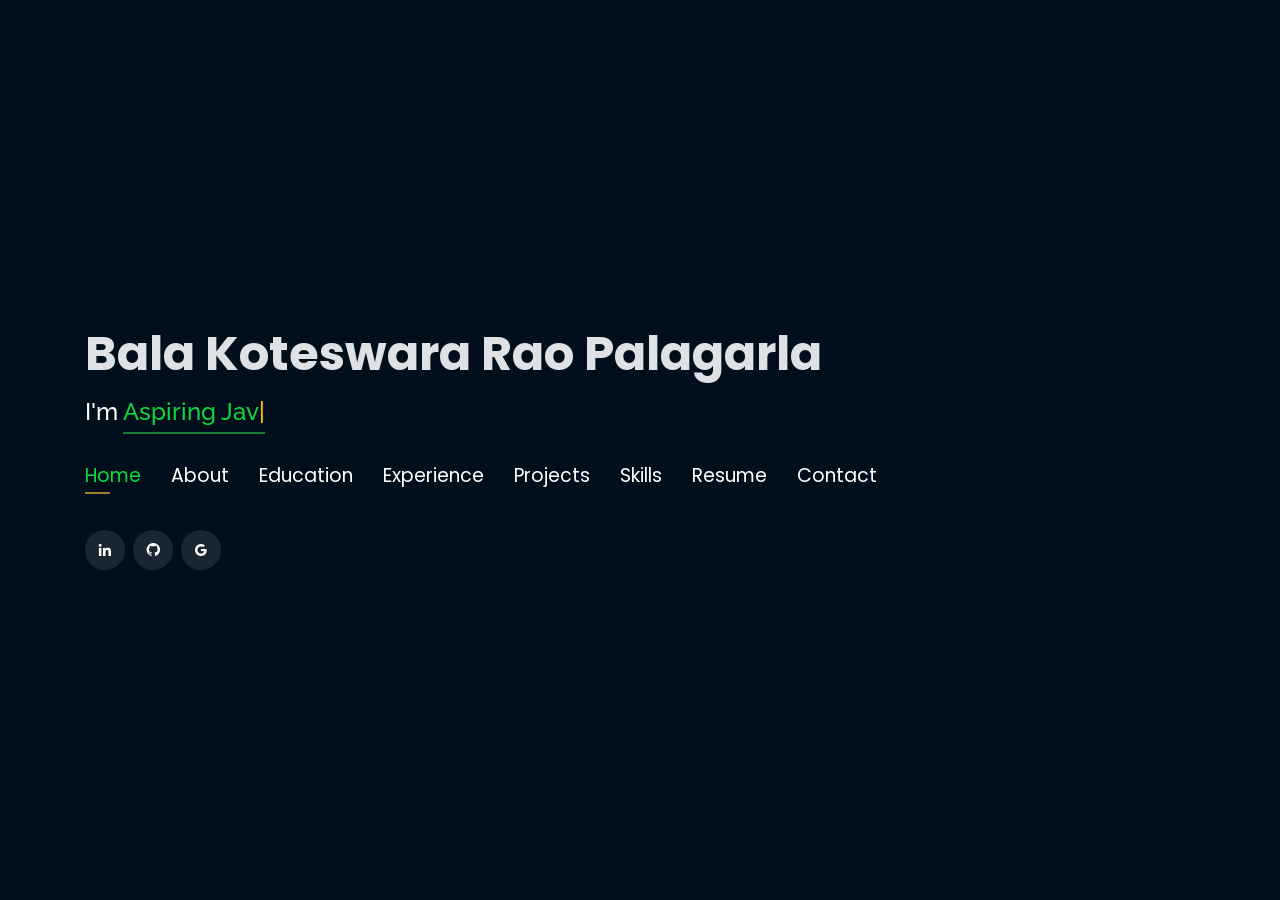
==== commit 064892d8: "Updated index.html and added bank project files" ====
--- a/index.html
+++ b/index.html
@@ -431,6 +431,20 @@
               
               <div class="portfolio-links">
                 <a href="projects/lms.html" data-gall="portfolioDetailsGallery" data-vbtype="iframe" class="venobox" title="Project Details"><i class="bx bx-info-circle"></i></a>
+              </div>
+            </div>
+          </div>
+        </div>
+
+
+        <div class="col-lg-4 col-md-6 portfolio-item filter-app">
+          <center><h4>Banking Application</h4></center>
+          <div class="portfolio-wrap">
+            <img src="assets/img/project/bank.jpeg" class="img-fluid" alt="">
+            <div class="portfolio-info">
+              
+              <div class="portfolio-links">
+                <a href="projects/bank.html" data-gall="portfolioDetailsGallery" data-vbtype="iframe" class="venobox" title="Project Details"><i class="bx bx-info-circle"></i></a>
               </div>
             </div>
           </div>
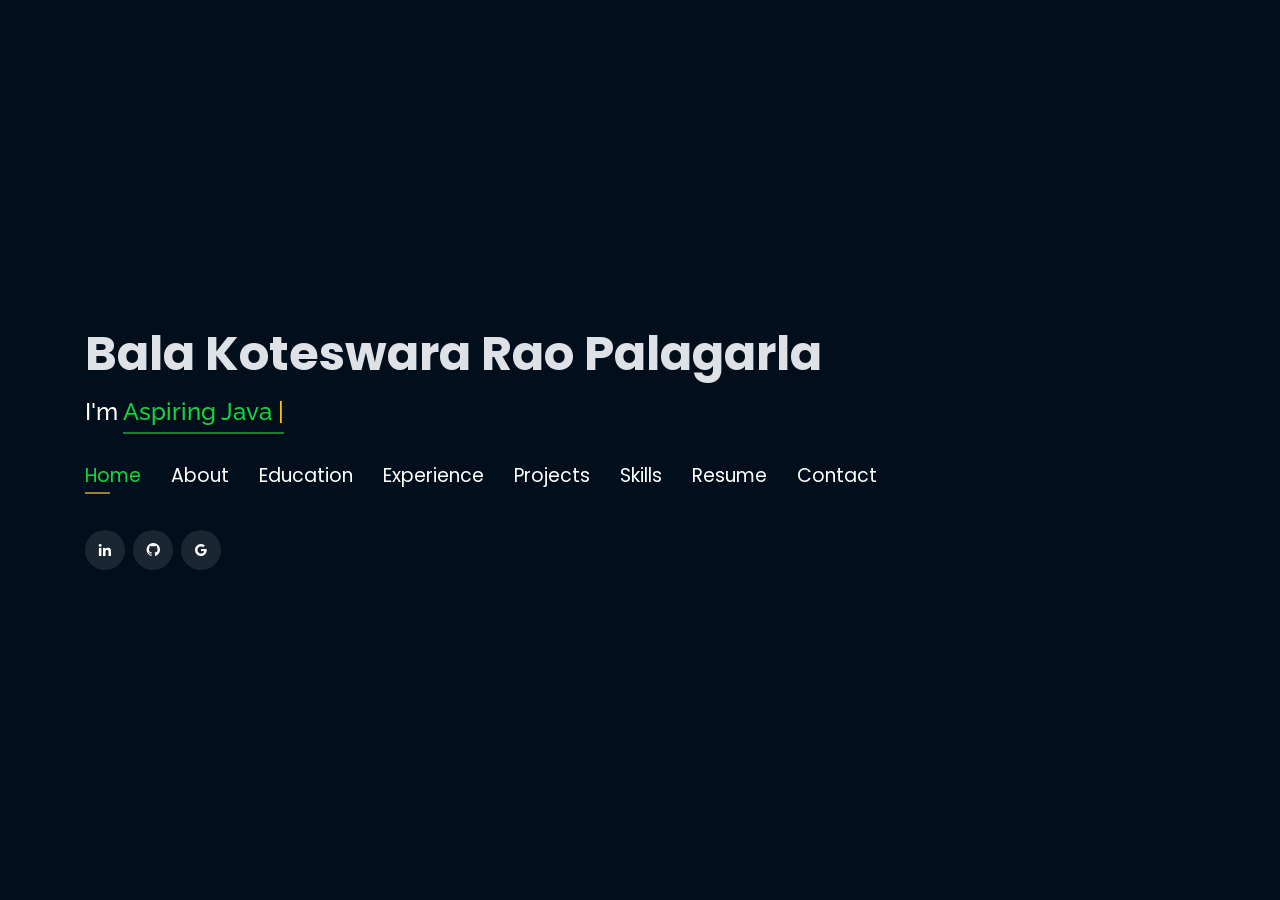
==== commit 9ed79d60: "Updated features and add resume" ====
--- a/index.html
+++ b/index.html
@@ -513,11 +513,11 @@
     </div>
     <div class="row">
       <div class="col-md-3 mt-4 mt-md-0 icon-box" data-aos="fade-up" data-aos-delay="100">
-        <a href="https://drive.google.com/file/d/1G2jjjucee0JtPGE12SEcfEKiqwDqKJsx/view?usp=drive_link" target="_blank">
+        <a href="https://drive.google.com/file/d/1rbiykHRLp9S39C1L2iZUtc69cA7WkvDK/view?usp=drive_link" target="_blank">
           <div class="icon"><i class="icofont-page"></i></div>
         </a>
         <h4 class="title">
-          <a href="https://drive.google.com/file/d/1G2jjjucee0JtPGE12SEcfEKiqwDqKJsx/view?usp=drive_link" target="_blank">Resume</a>
+          <a href="https://drive.google.com/file/d/1rbiykHRLp9S39C1L2iZUtc69cA7WkvDK/view?usp=drive_link" target="_blank">Resume</a>
         </h4>
         <p class="description" style="color:#fff;">The link contains downloadable resume</p>
       </div>
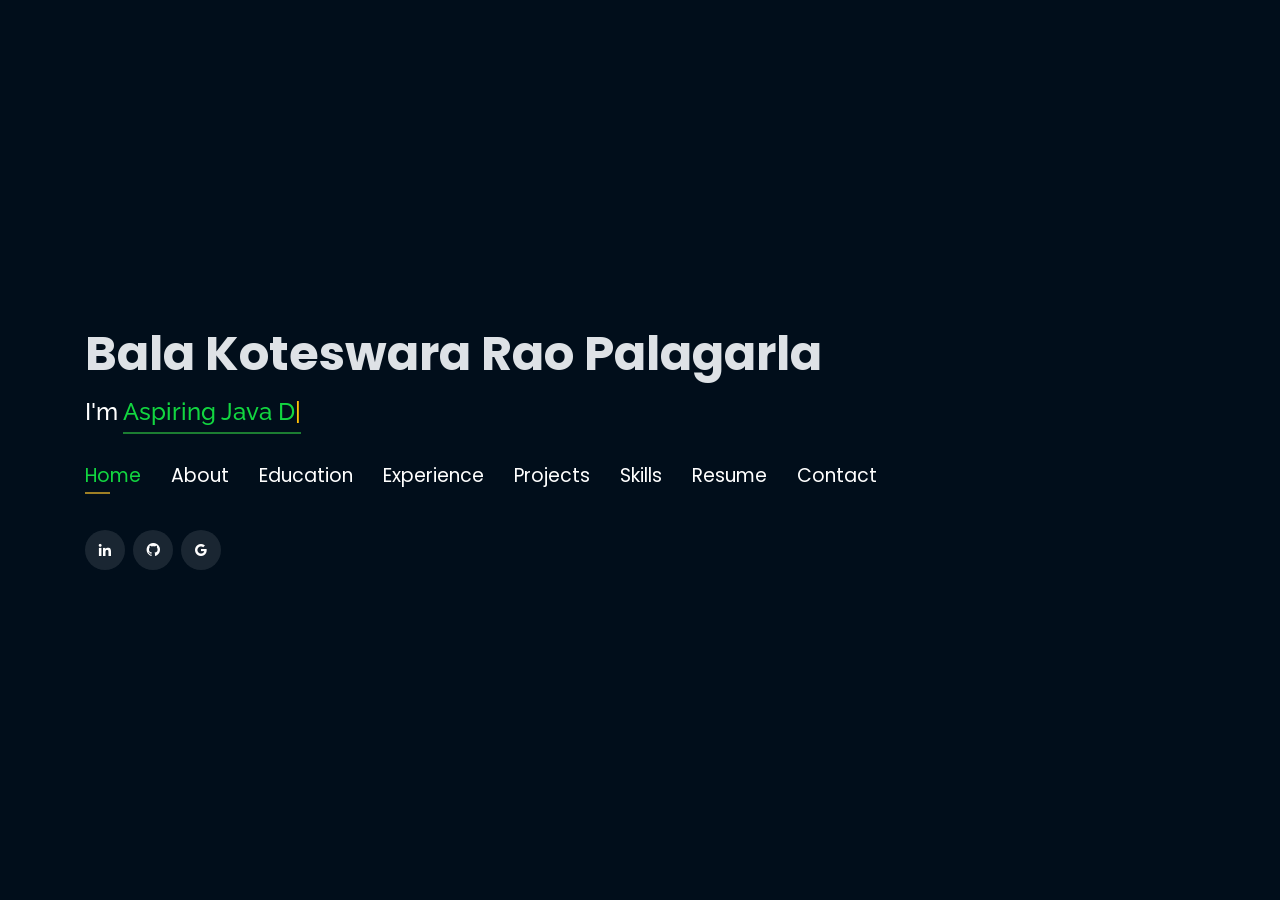
==== commit d211d6b9: "Updated resume link in index.html" ====
--- a/index.html
+++ b/index.html
@@ -522,7 +522,7 @@
         <p class="description" style="color:#fff;">The link contains downloadable resume</p>
       </div>
     </div>
-  </div>
+  </div> 
 </section>
 <!-- End Links Section -->
 
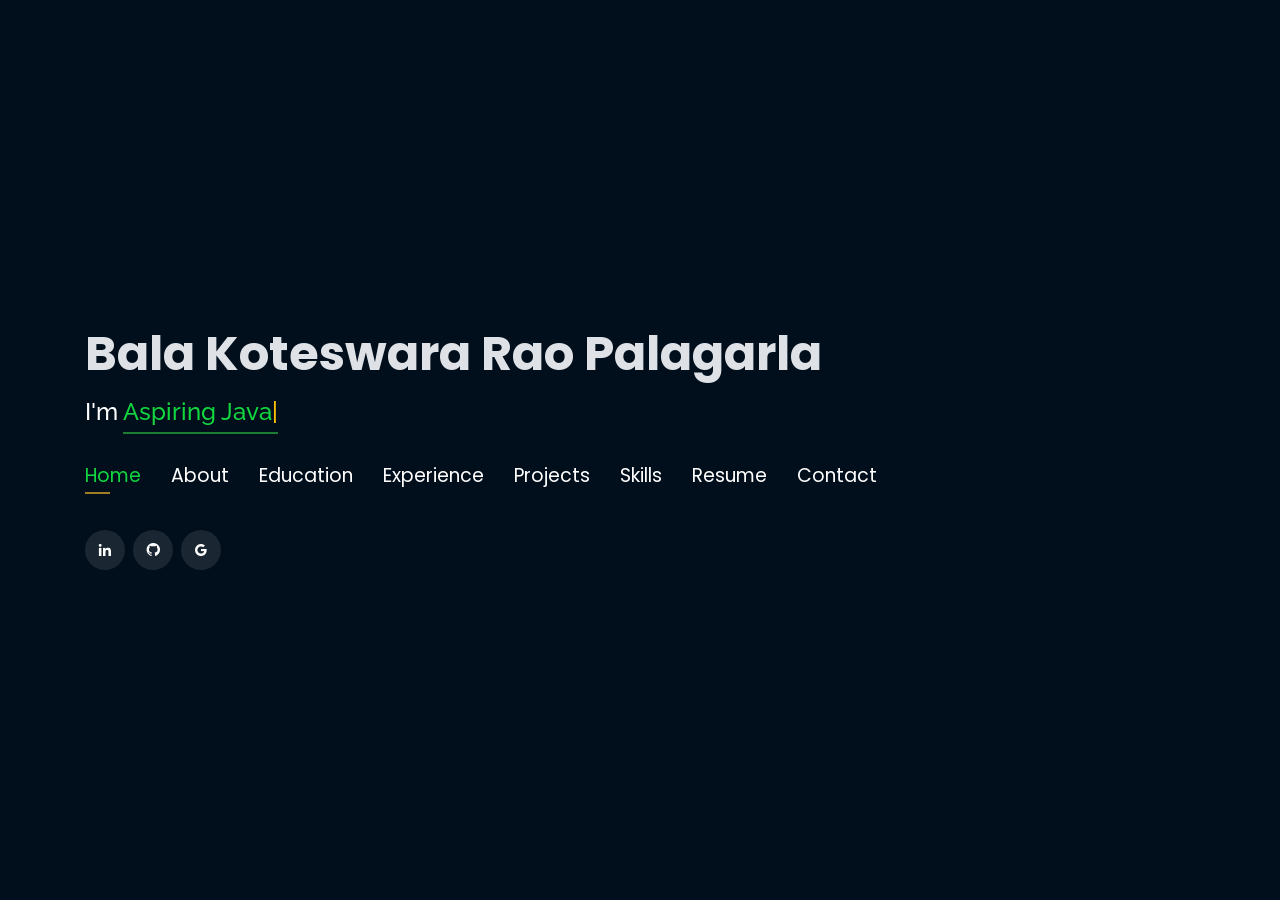
==== commit a5a3e11e: "Updated resume link in index.html" ====
--- a/index.html
+++ b/index.html
@@ -74,7 +74,7 @@
 <!--          <li><a href="#projects"> <span>Projects</span></a></li>-->
           <li><a href="#portfolio"> <span>Projects</span></a></li>
           <li><a href="#skills"> <span>Skills</span></a></li>
-          <li><a href="https://drive.google.com/file/d/1G2jjjucee0JtPGE12SEcfEKiqwDqKJsx/view?usp=drive_link" target="_blank"> <span>Resume</span></a></li>
+          <li><a href="https://drive.google.com/file/d/1rbiykHRLp9S39C1L2iZUtc69cA7WkvDK/view?usp=sharing" target="_blank"> <span>Resume</span></a></li>
           <!-- <li><a href="#links"> <span>Resume & Links</span></a></li> -->
           <li><a href="#contacts"> <span>Contact</span></a></li>
 
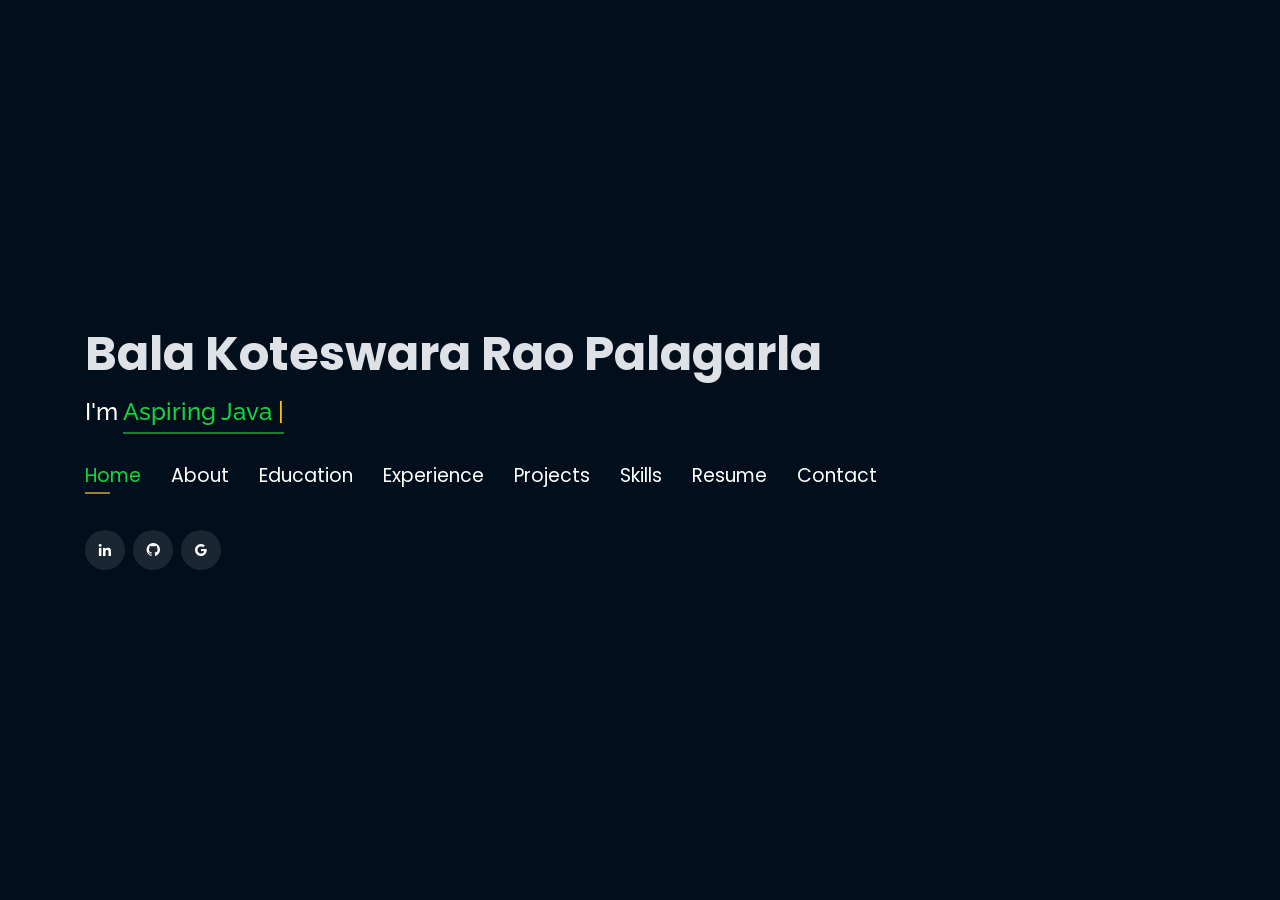
==== commit 02d62059: "Updated resume link in index.html" ====
--- a/index.html
+++ b/index.html
@@ -74,7 +74,7 @@
 <!--          <li><a href="#projects"> <span>Projects</span></a></li>-->
           <li><a href="#portfolio"> <span>Projects</span></a></li>
           <li><a href="#skills"> <span>Skills</span></a></li>
-          <li><a href="https://drive.google.com/file/d/1rbiykHRLp9S39C1L2iZUtc69cA7WkvDK/view?usp=sharing" target="_blank"> <span>Resume</span></a></li>
+          <li><a href="https://drive.google.com/file/d/1rbiykHRLp9S39C1L2iZUtc69cA7WkvDK/view?usp=drive_link" target="_blank"> <span>Resume</span></a></li>
           <!-- <li><a href="#links"> <span>Resume & Links</span></a></li> -->
           <li><a href="#contacts"> <span>Contact</span></a></li>
 
@@ -522,7 +522,7 @@
         <p class="description" style="color:#fff;">The link contains downloadable resume</p>
       </div>
     </div>
-  </div> 
+  </div>
 </section>
 <!-- End Links Section -->
 
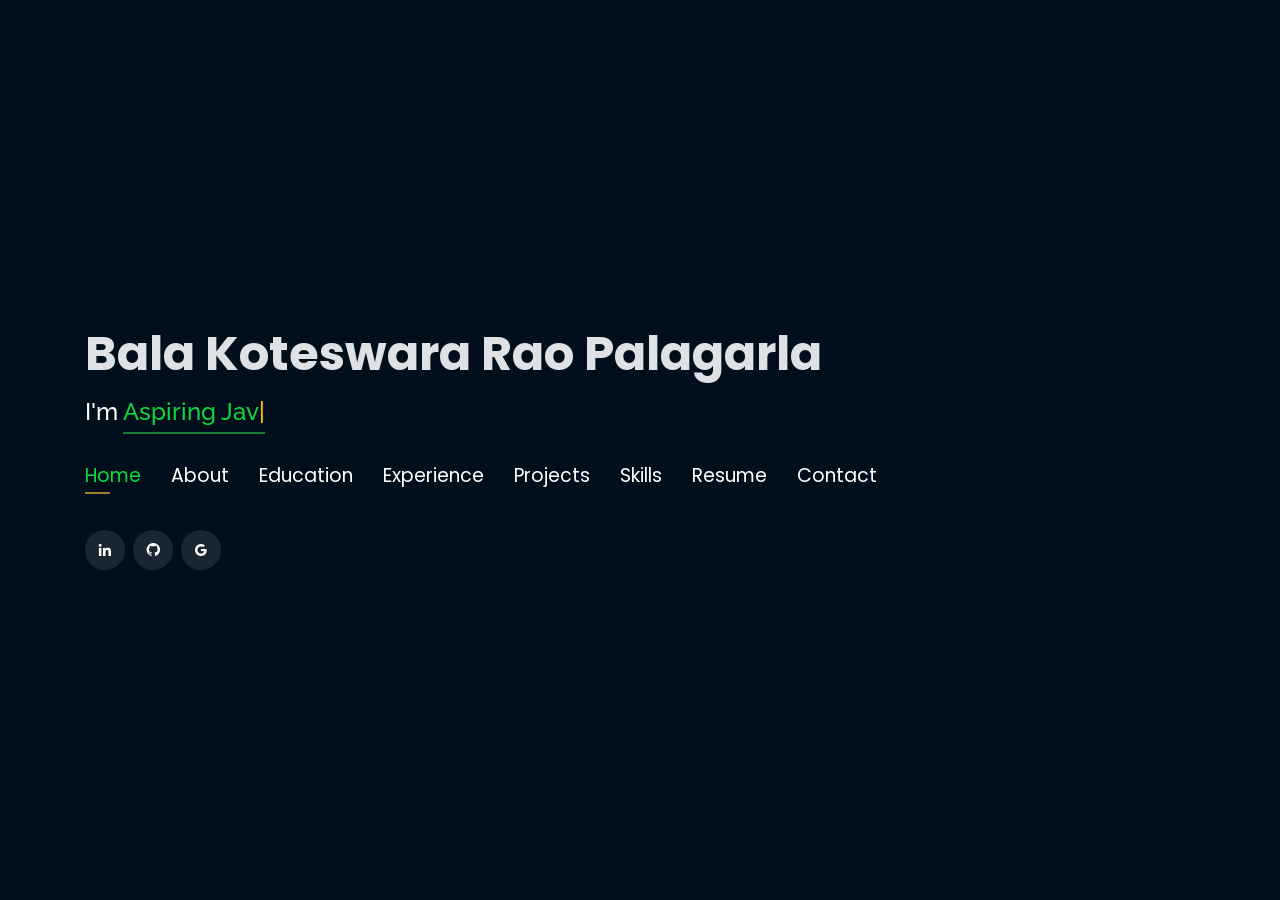
==== commit cf9f5af9: "New add Certifiation added" ====
--- a/index.html
+++ b/index.html
@@ -74,7 +74,7 @@
 <!--          <li><a href="#projects"> <span>Projects</span></a></li>-->
           <li><a href="#portfolio"> <span>Projects</span></a></li>
           <li><a href="#skills"> <span>Skills</span></a></li>
-          <li><a href="https://drive.google.com/file/d/1rbiykHRLp9S39C1L2iZUtc69cA7WkvDK/view?usp=drive_link" target="_blank"> <span>Resume</span></a></li>
+          <li><a href="https://drive.google.com/file/d/1af5F_y7x7krirU3dZY-UFIiQgnIBlTXk/view?usp=drive_link" target="_blank"> <span>Resume</span></a></li>
           <!-- <li><a href="#links"> <span>Resume & Links</span></a></li> -->
           <li><a href="#contacts"> <span>Contact</span></a></li>
 
@@ -107,9 +107,16 @@
 
     <div class="col-lg-8 pt-4 pt-lg-0 content" data-aos="fade-left">
       <p style="font-size: 16px; line-height: 1.7; color: #faf8f8;">
-        I'm a passionate and dedicated aspiring <strong>Java Developer</strong> with a solid foundation in backend technologies like
-        <strong>Java, JDBC, Hibernate, Spring Boot</strong>, and <strong>MySQL</strong>. I enjoy building clean, maintainable, and scalable backend systems.
-        With hands-on experience through real-world projects, I am eager to learn, grow, and contribute to impactful software solutions.
+        I am a passionate and dedicated aspiring <strong>Java Developer | Java Full Stack Developer | Software Developer | Software Engineer</strong> 
+with a strong foundation in backend technologies such as <strong>Core Java, JDBC, Hibernate, Spring Framework, Spring Boot, REST APIs, and MySQL</strong>, 
+along with frontend basics in <strong>HTML, CSS, and beginner-level JavaScript</strong>. 
+I am very interested in <strong>Java Development</strong> and enjoy building clean, maintainable, and scalable backend systems.  
+
+I have earned certifications in <strong>Java Full Stack (KodNest Technologies)</strong>, 
+<strong>Programming in Java (NPTEL)</strong>, and <strong>Docker for Java Developers</strong> and <strong>Git for Beginners (Udemy)</strong>, 
+which have strengthened my technical expertise and practical skills. 
+With hands-on project experience, I am eager to learn continuously, grow professionally, and contribute to impactful software solutions.
+
       </p>
 
       <div class="row">
@@ -150,7 +157,7 @@
         <div class="col-lg-3 col-md-4 mt-4 mt-md-0">
           <div class="icon-box">
             <i class="ri-database-2-line" style="color: #5578ff;"></i>
-            <h3>Software Development</h3>
+            <h3>Java FullStack Developer</h3>
           </div>
         </div>
         <!-- <div class="col-lg-3 col-md-4 mt-4 mt-md-0">
@@ -168,7 +175,7 @@
         <div class="col-lg-3 col-md-4 mt-4 mt-md-0">
           <div class="icon-box">
             <i class="ri-code-s-slash-fill" style="color: #28a745;"></i>
-            <h3>Software Engineering</h3>
+            <h3>Software Engineer / Developer</h3>
           </div>
         </div>
         
@@ -227,8 +234,54 @@
     </div>
 
     <div class="row">
-
       <!-- Certificate 1 -->
+      <div class="col-md-4 text-center mb-4 portfolio-item" data-aos="fade-up" data-aos-delay="200">
+        <div class="portfolio-wrap">
+          <a href="assets/img/certification/KodNestCertificate.jpg" data-gallery="portfolioGallery" class="portfolio-lightbox" title="Full Stack Developer Intern">
+            <img src="assets/img/certification/KodNestCertificate.jpg" class="img-fluid" style="height: 250px; object-fit: fill; border-radius: 8px;" alt="KodNest">
+          </a>
+          <div class="portfolio-info mt-2 text-white">
+            <h5>Full Stack Developer Intern</h5>
+            <a href="https://drive.google.com/file/d/1mhy_S0jfV5q4jwd1t3SdJDpvKLflbIU3/view?usp=drivesdk" target="_blank">
+              <i class="bx bx-link"></i> View Certificate
+            </a>
+          </div>
+        </div>
+      </div>
+
+       <!-- Certificate 2 -->
+      <div class="col-md-4 text-center mb-4 portfolio-item" data-aos="fade-up">
+        <div class="portfolio-wrap">
+          <a href="assets/img/certification/Docker Certificate.jpg" data-gallery="portfolioGallery" class="portfolio-lightbox" title="Docker for Java Developers">
+            <img src="assets/img/certification/Docker Certificate.jpg" class="img-fluid" style="height: 250px; object-fit: fill; border-radius: 8px;" alt="Java">
+          </a>
+          <div class="portfolio-info mt-2 text-white">
+            <h5>Docker for Java Developers</h5>
+            <a href="https://drive.google.com/file/d/1PvylEfabvU1rpppvrtWqzN-dprXfbI1p/view?usp=sharing" target="_blank">
+              <i class="bx bx-link"></i> View Certificate
+            </a>
+          </div>
+        </div>
+      </div>
+
+      <!-- Certificate 3 -->
+      <div class="col-md-4 text-center mb-4 portfolio-item" data-aos="fade-up" data-aos-delay="200">
+        <div class="portfolio-wrap">
+          <a href="assets/img/certification/Git for Beginners Certificate.jpg" data-gallery="portfolioGallery" class="portfolio-lightbox" title="Git for Beginners">
+            <img src="assets/img/certification/Git for Beginners Certificate.jpg" class="img-fluid" style="height: 250px; object-fit: fill; border-radius: 8px;" alt="KodNest">
+          </a>
+          <div class="portfolio-info mt-2 text-white">
+            <h5>Git for Beginners</h5>
+            <a href="https://drive.google.com/file/d/1ThoWTD3XoSwNfILfj0uYSIqZHfKdPNAP/view?usp=drive_link" target="_blank">
+              <i class="bx bx-link"></i> View Certificate
+            </a>
+          </div>
+        </div>
+      </div>
+
+
+
+      <!-- Certificate 4 -->
       <div class="col-md-4 text-center mb-4 portfolio-item" data-aos="fade-up">
         <div class="portfolio-wrap">
           <a href="assets/img/certification/java.jpg" data-gallery="portfolioGallery" class="portfolio-lightbox" title="Programming in Java">
@@ -243,7 +296,7 @@
         </div>
       </div>
 
-      <!-- Certificate 2 -->
+      <!-- Certificate 5 -->
       <div class="col-md-4 text-center mb-4 portfolio-item" data-aos="fade-up" data-aos-delay="100">
         <div class="portfolio-wrap">
           <a href="assets/img/certification/Programming in java Great Learning.jpg" data-gallery="portfolioGallery" class="portfolio-lightbox" title="Java Programming">
@@ -258,20 +311,7 @@
         </div>
       </div>
 
-      <!-- Certificate 3 -->
-      <div class="col-md-4 text-center mb-4 portfolio-item" data-aos="fade-up" data-aos-delay="200">
-        <div class="portfolio-wrap">
-          <a href="assets/img/certification/KodNestCertificate.jpg" data-gallery="portfolioGallery" class="portfolio-lightbox" title="Full Stack Developer Intern">
-            <img src="assets/img/certification/KodNestCertificate.jpg" class="img-fluid" style="height: 250px; object-fit: fill; border-radius: 8px;" alt="KodNest">
-          </a>
-          <div class="portfolio-info mt-2 text-white">
-            <h5>Full Stack Developer Intern</h5>
-            <a href="https://drive.google.com/file/d/1mhy_S0jfV5q4jwd1t3SdJDpvKLflbIU3/view?usp=drivesdk" target="_blank">
-              <i class="bx bx-link"></i> View Certificate
-            </a>
-          </div>
-        </div>
-      </div>
+      
 
     </div>
   </div>
@@ -355,7 +395,7 @@
           </div>
         </div>
 
-        <div class="col-lg-4 col-md-6 portfolio-item filter-app">
+        <!-- <div class="col-lg-4 col-md-6 portfolio-item filter-app">
           <center><h4>JobFinder – Opportunities</h4></center>
           <div class="portfolio-wrap">
             <img src="assets/img/project/job.jpg" class="img-fluid" alt="">
@@ -366,7 +406,7 @@
               </div>
             </div>
           </div>
-        </div>
+        </div> -->
 
         <div class="col-lg-4 col-md-6 portfolio-item filter-app">
          <center><h4 style="white-space: nowrap; overflow: hidden; text-overflow: ellipsis; width: 100%;">
@@ -482,7 +522,7 @@
                 <img src="https://www.vectorlogo.zone/logos/hibernate/hibernate-ar21.svg" alt="Hibernate" height="80" width="150">
                 <img src="https://www.vectorlogo.zone/logos/springio/springio-ar21.svg" alt="Spring" height="80" width="150">
                 <img src="assets/img/tools/jdbc.png" alt="JDBC" height="80" width="150"> <!-- Ensure this path is correct -->
-                <!-- <img src="assets/img/tools/jdbc.png" alt="JDBC" height="80" width="150"> Ensure this path is correct -->
+                <!-- <img src="assets/img/tools/docker.png" alt="Docker" height="80" width="150">  -->
               </div>
             </div>
 
@@ -496,6 +536,8 @@
               <img src="https://www.vectorlogo.zone/logos/getpostman/getpostman-ar21.svg" alt="Postman" height="80" width="150">
               <!-- Add more logos below -->
               <!-- <img src="https://www.vectorlogo.zone/logos/git-scm/git-scm-ar21.svg" alt="Git" height="80" width="150"> -->
+               <img src="assets/img/tools/docker.png" alt="Docker" height="100" width="100"> 
+               <img src="assets/img/tools/git.png" alt="Git" height="100" width="100"> 
             </div>
           </div>
         </div>
@@ -513,11 +555,11 @@
     </div>
     <div class="row">
       <div class="col-md-3 mt-4 mt-md-0 icon-box" data-aos="fade-up" data-aos-delay="100">
-        <a href="https://drive.google.com/file/d/1rbiykHRLp9S39C1L2iZUtc69cA7WkvDK/view?usp=drive_link" target="_blank">
+        <a href="https://drive.google.com/file/d/1af5F_y7x7krirU3dZY-UFIiQgnIBlTXk/view?usp=drive_link" target="_blank">
           <div class="icon"><i class="icofont-page"></i></div>
         </a>
         <h4 class="title">
-          <a href="https://drive.google.com/file/d/1rbiykHRLp9S39C1L2iZUtc69cA7WkvDK/view?usp=drive_link" target="_blank">Resume</a>
+          <a href="https://drive.google.com/file/d/1af5F_y7x7krirU3dZY-UFIiQgnIBlTXk/view?usp=drive_link" target="_blank">Resume</a>
         </h4>
         <p class="description" style="color:#fff;">The link contains downloadable resume</p>
       </div>
